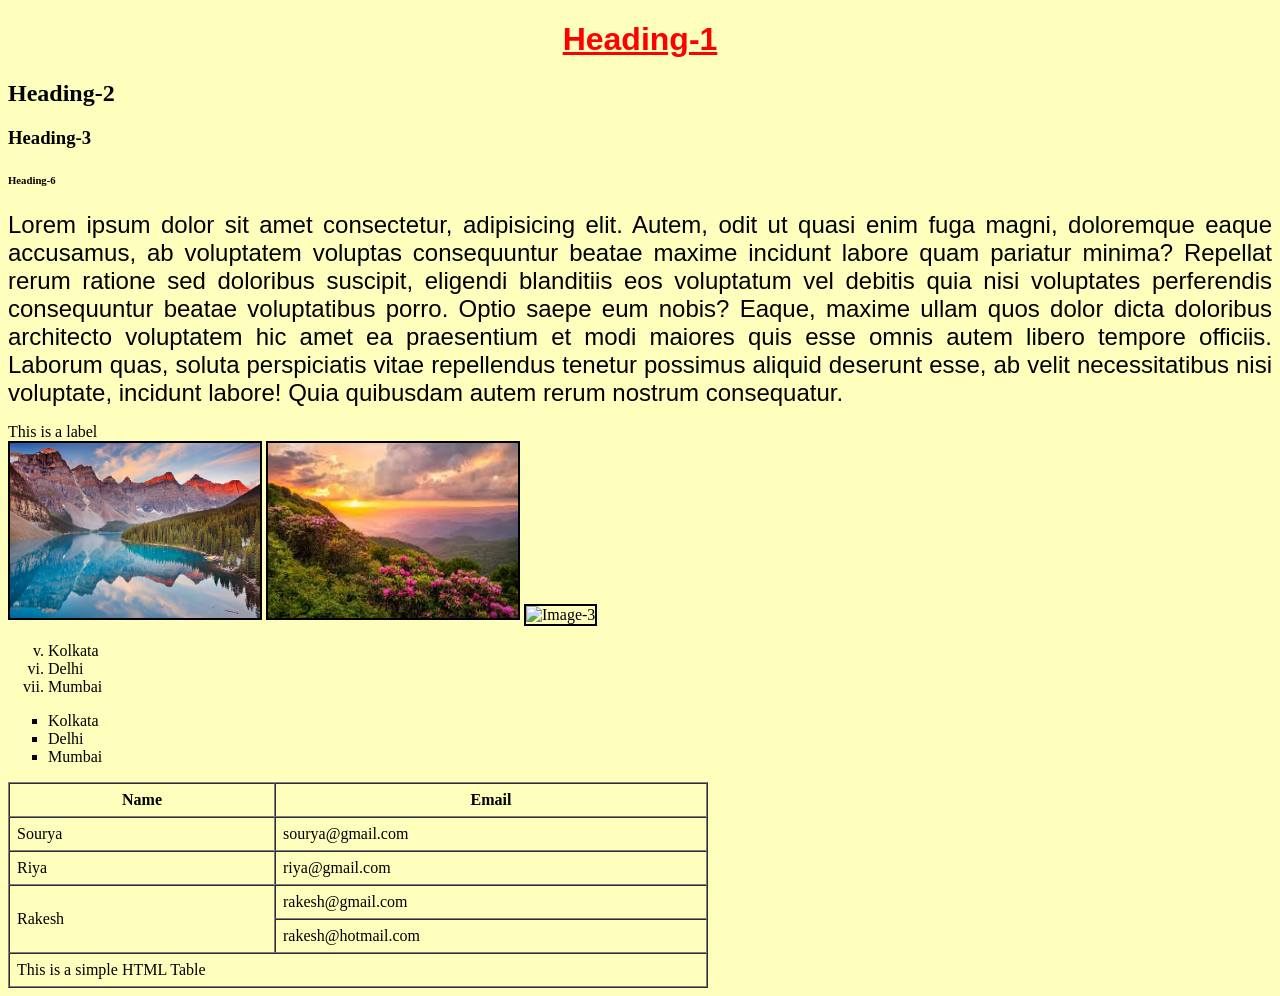
==== index.html @ 78d0b825 "HMTL Class" ====
<!DOCTYPE html> <!-- Version of HTML 5-->
<html lang="en">
<head>
    <meta charset="UTF-8">
    <meta name="viewport" content="width=device-width, initial-scale=1.0">
    <title>Home</title>
</head>
<body bgcolor="FFFFBD">
    <h1 align="center"><font color="red" face="Arial">
        <u>Heading-1</u>
    </font></h1>
    <h2>Heading-2</h2>
    <h3>Heading-3</h3>
    <h6>Heading-6</h6>
    <p align="justify"><font face="Arial" size="+2">
        Lorem ipsum dolor sit amet consectetur, adipisicing elit. Autem, odit ut quasi enim fuga magni, doloremque eaque accusamus, ab voluptatem voluptas consequuntur beatae maxime incidunt labore quam pariatur minima? Repellat rerum ratione sed doloribus suscipit, eligendi blanditiis eos voluptatum vel debitis quia nisi voluptates perferendis consequuntur beatae voluptatibus porro. Optio saepe eum nobis? Eaque, maxime ullam quos dolor dicta doloribus architecto voluptatem hic amet ea praesentium et modi maiores quis esse omnis autem libero tempore officiis. Laborum quas, soluta perspiciatis vitae repellendus tenetur possimus aliquid deserunt esse, ab velit necessitatibus nisi voluptate, incidunt labore! Quia quibusdam autem rerum nostrum consequatur.
    </font></p>
    <label>This is a label</label><br>
    <img src="images/img2.jpg" width="250" height="175" border="2" alt="Image-1" title="My Image-1">
    <img src="images/img1.jpeg" width="250" height="175" alt="Image-2" title="My Image-2" border="2">
    <img src="https://thumbs.dreamstime.com/z/autumn-nature-landscape-colorful-forest-autumn-nature-landscape-colorful-forest-morning-sunlight-131400332.jpg?ct=jpeg" width="250" height="175" alt="Image-3" title="My Image-3" border="2">
    <!-- Ordered List -->
    <ol type="i" start="5">
        <li>Kolkata</li>
        <li>Delhi</li>
        <li>Mumbai</li>
    </ol>

    <!-- Un-Ordered List -->
    <ul type="square">
        <li>Kolkata</li>
        <li>Delhi</li>
        <li>Mumbai</li>
    </ul>

    <table border="1" cellpadding="7" cellspacing="0" width="700">
        <thead>
            <tr>
                <th width="250">Name</th>
                <th>Email</th>
            </tr>
        </thead>
        <tbody>
            <tr>
                <td>Sourya</td>
                <td>sourya@gmail.com</td>
            </tr>
            <tr>
                <td>Riya</td>
                <td>riya@gmail.com</td>
            </tr>
            <tr>
                <td rowspan="2">Rakesh</td>
                <td>rakesh@gmail.com</td>
            </tr>
            <tr>
                <td>rakesh@hotmail.com</td>
            </tr>
        </tbody>
        <tfoot>
            <tr>
                <td colspan="2">This is a simple HTML Table</td>
            </tr>
        </tfoot>
    </table>
</body>
</html>
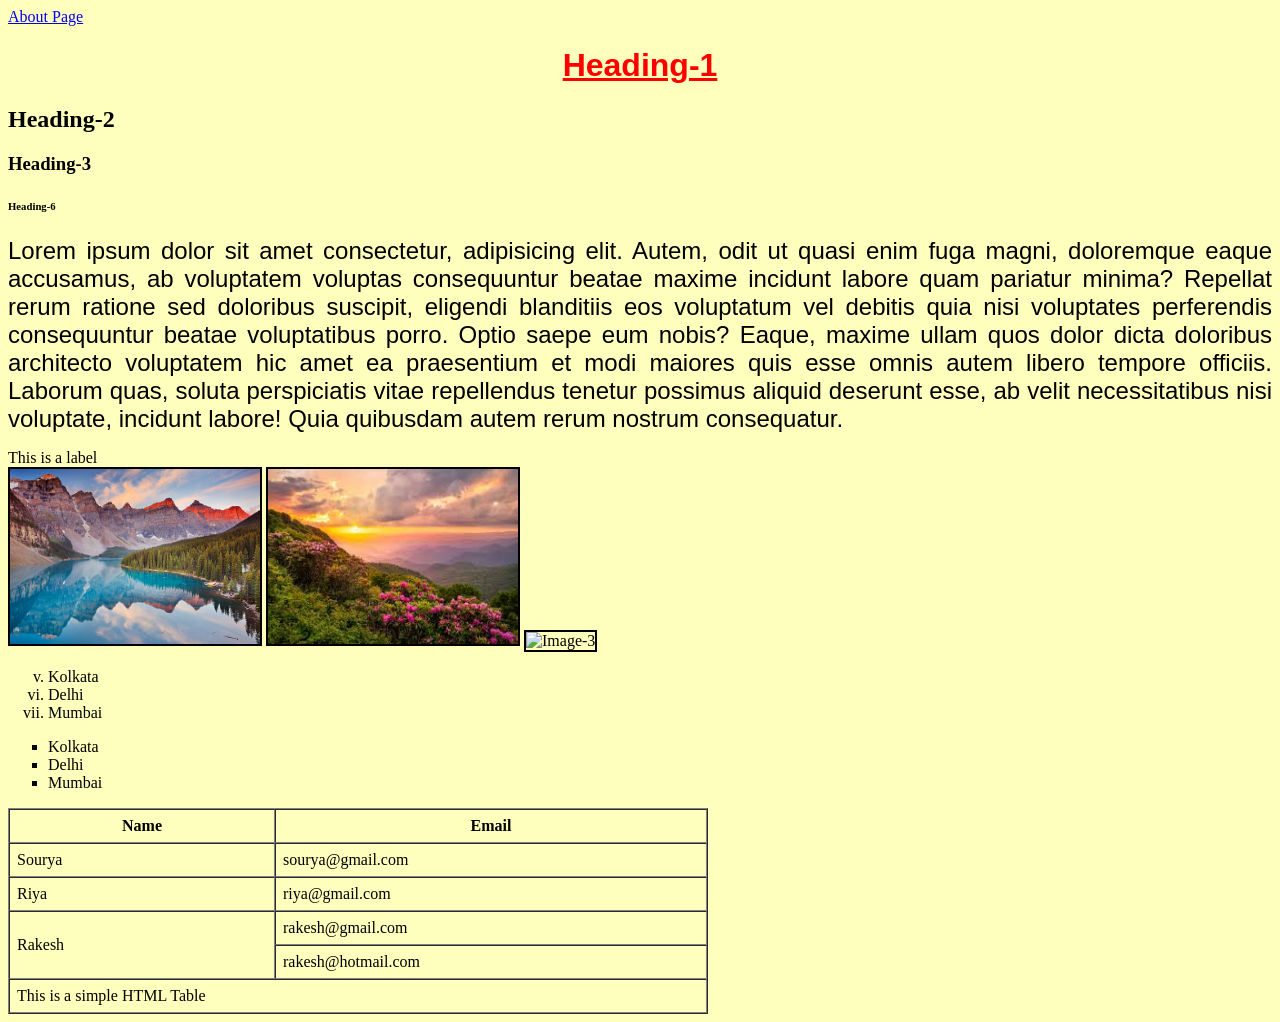
==== commit 67d1464c: "HREF, FormDesign, CSS introduction" ====
--- a/index.html
+++ b/index.html
@@ -6,6 +6,9 @@
     <title>Home</title>
 </head>
 <body bgcolor="FFFFBD">
+    <!-- <a href="about.html" target="_blank">About Page</a> -->
+    <a href="about.html">About Page</a>
+    
     <h1 align="center"><font color="red" face="Arial">
         <u>Heading-1</u>
     </font></h1>
